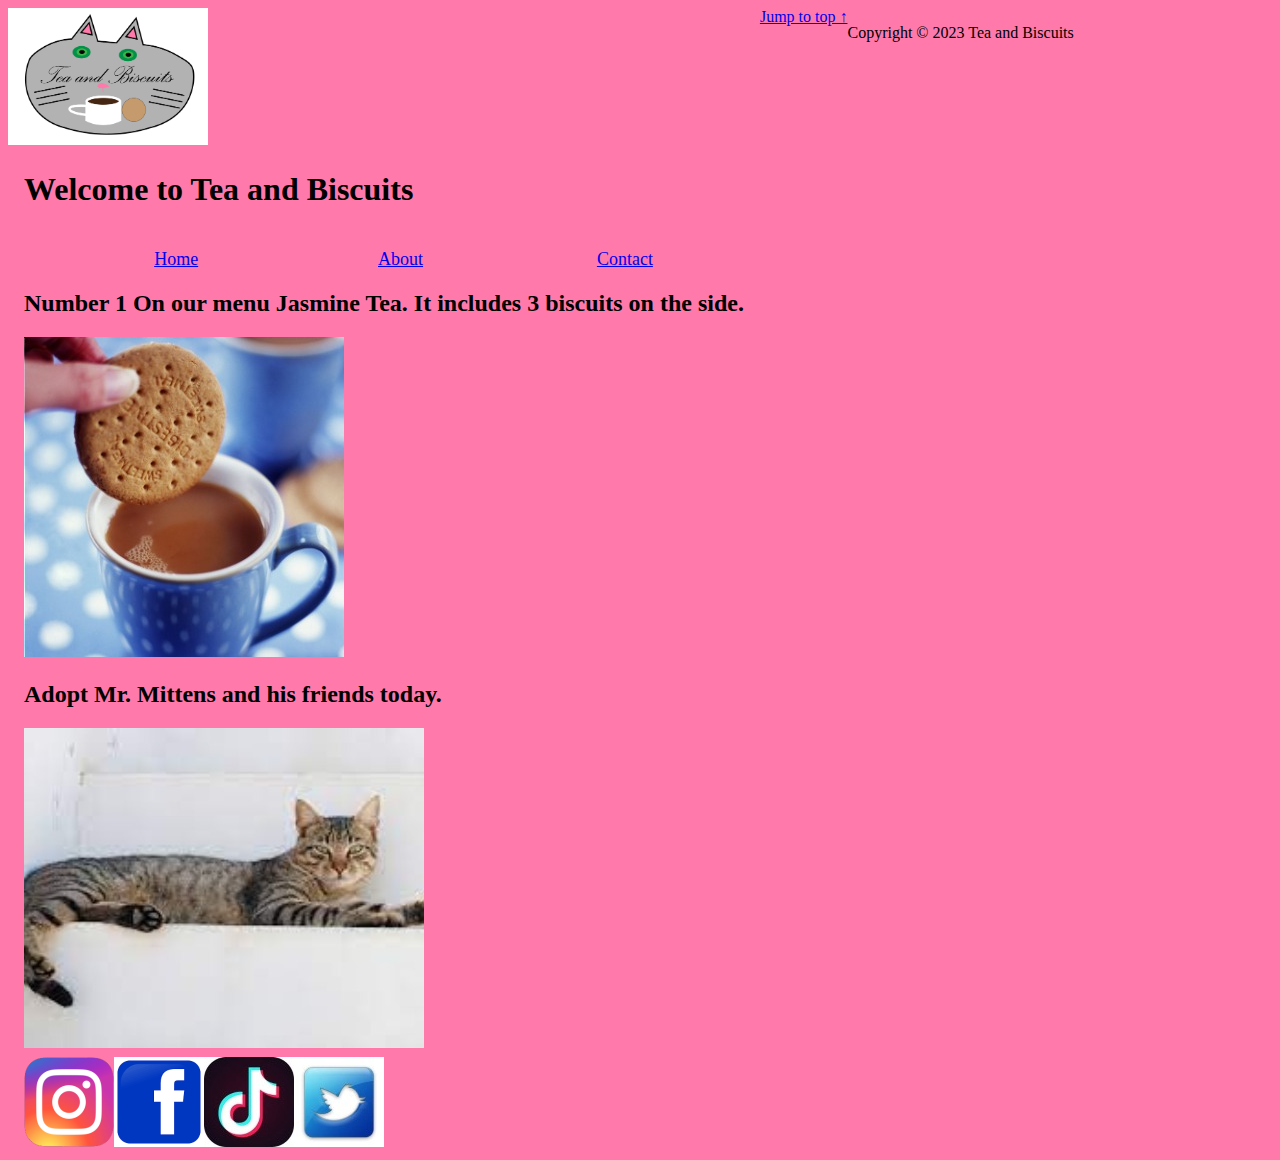
==== index.html @ ea2f4079 "adds skip links and footers to all html pages." ====
<!DOCTYPE html>
<html lang="en">
<head>
    <meta charset="UTF-8">
    <meta name="viewport" content="width=device-width, initial-scale=1.0">
    <title>Desrochers-Midterm</title>
    <link rel="stylesheet" href="css/main.css">
</head>
<body>
 <header>
      <!--displays logo on screen-->
      <div class="logo">
      <img src="images/tea-biscuits-logo.png" alt="tea and biscuits logo" width="200" id="tea-biscuits-logo">
      </div>

   <div class="wrapper">
   <!--displays intro title of the website on the screen-->
   <div class="titleOfWebsite">
    <h1>Welcome to Tea and Biscuits</h1>
   </div>
   <!---->
   <nav role="navigation">
      <ul>
          <li class="home"><a class="link--underline" href= "index.html">Home</a></li>
         <li><a class="link--underline" href= "about.html">About</a></li>
         <li><a class="link--underline" href= "contact.html">Contact</a></li>
      </ul>
    </nav>
   <section >
      <h2>Number 1 On our menu Jasmine Tea. It includes 3 biscuits on the side.</h2>
       <img src="images/cup_and_biscuit-320_x_320.jpeg" alt="cup and biscuit"
       id="cup_and_biscuit">
   </section>
   <article role="article">
      <h2>Adopt Mr. Mittens and his friends today.</h2>
      <img src="images/cat_mr.mittens-400_x_320.jpeg" alt="mr mittens cat" id="mr. mittens">
   </article>
   <section class="socialMedia">
      <img src="images/instagram_logo-90_x_90.png" alt="instagram logo" id="instagram logo">
      <img src="images/facebook_logo-90_x_90.png" alt="facebook logo" id="facebook logo">
      <img src="images/tik_tok_logo-90_x_90.jpg" alt="tik tok logo" id="tik tok logo">
      <img src="images/twitter_logo-90_x_90.jpg" alt="twitter logo" id="twitter logo">
   </section>
   
</header>
<a href="#goUp">Jump to top &uarr;</a>
<footer role="contentinfo">
   <p>Copyright &copy; 2023 Tea and Biscuits</p>
</footer>
</body>
</html>
---- css/main.css ----
.wrapper {
    margin: 1rem;
}
/*displays background color and uses display of flex*/
body {
    background-color: #FF7AAA;
    display: flex;
}

/*makes the title of the website rotate 3 times when hovered over*/
.titleOfWebsite:hover {
    transform: rotateY(1turn);
    transition: transform 2.5s;  
}

/*gets accessibility font families and scales the title when clicked on*/
.titleOfWebsite:active {
    font-family: Arial, Helvetica, sans-serif ;
    transform: scale(.5, .5);
}

nav ul li  {
    display: flex;
    flex-direction: row;
	width: 33%;
    float: left;
    list-style-type: none;
    padding: 20px 0;
    font-size: 18px;
    justify-content: center;
}

nav ul li:hover {
	color: forestgreen;
}

.socialMedia img {
    display: flex;
    flex-direction: row;
    float: left;
    justify-content: center;
    padding: 5px 0;
}
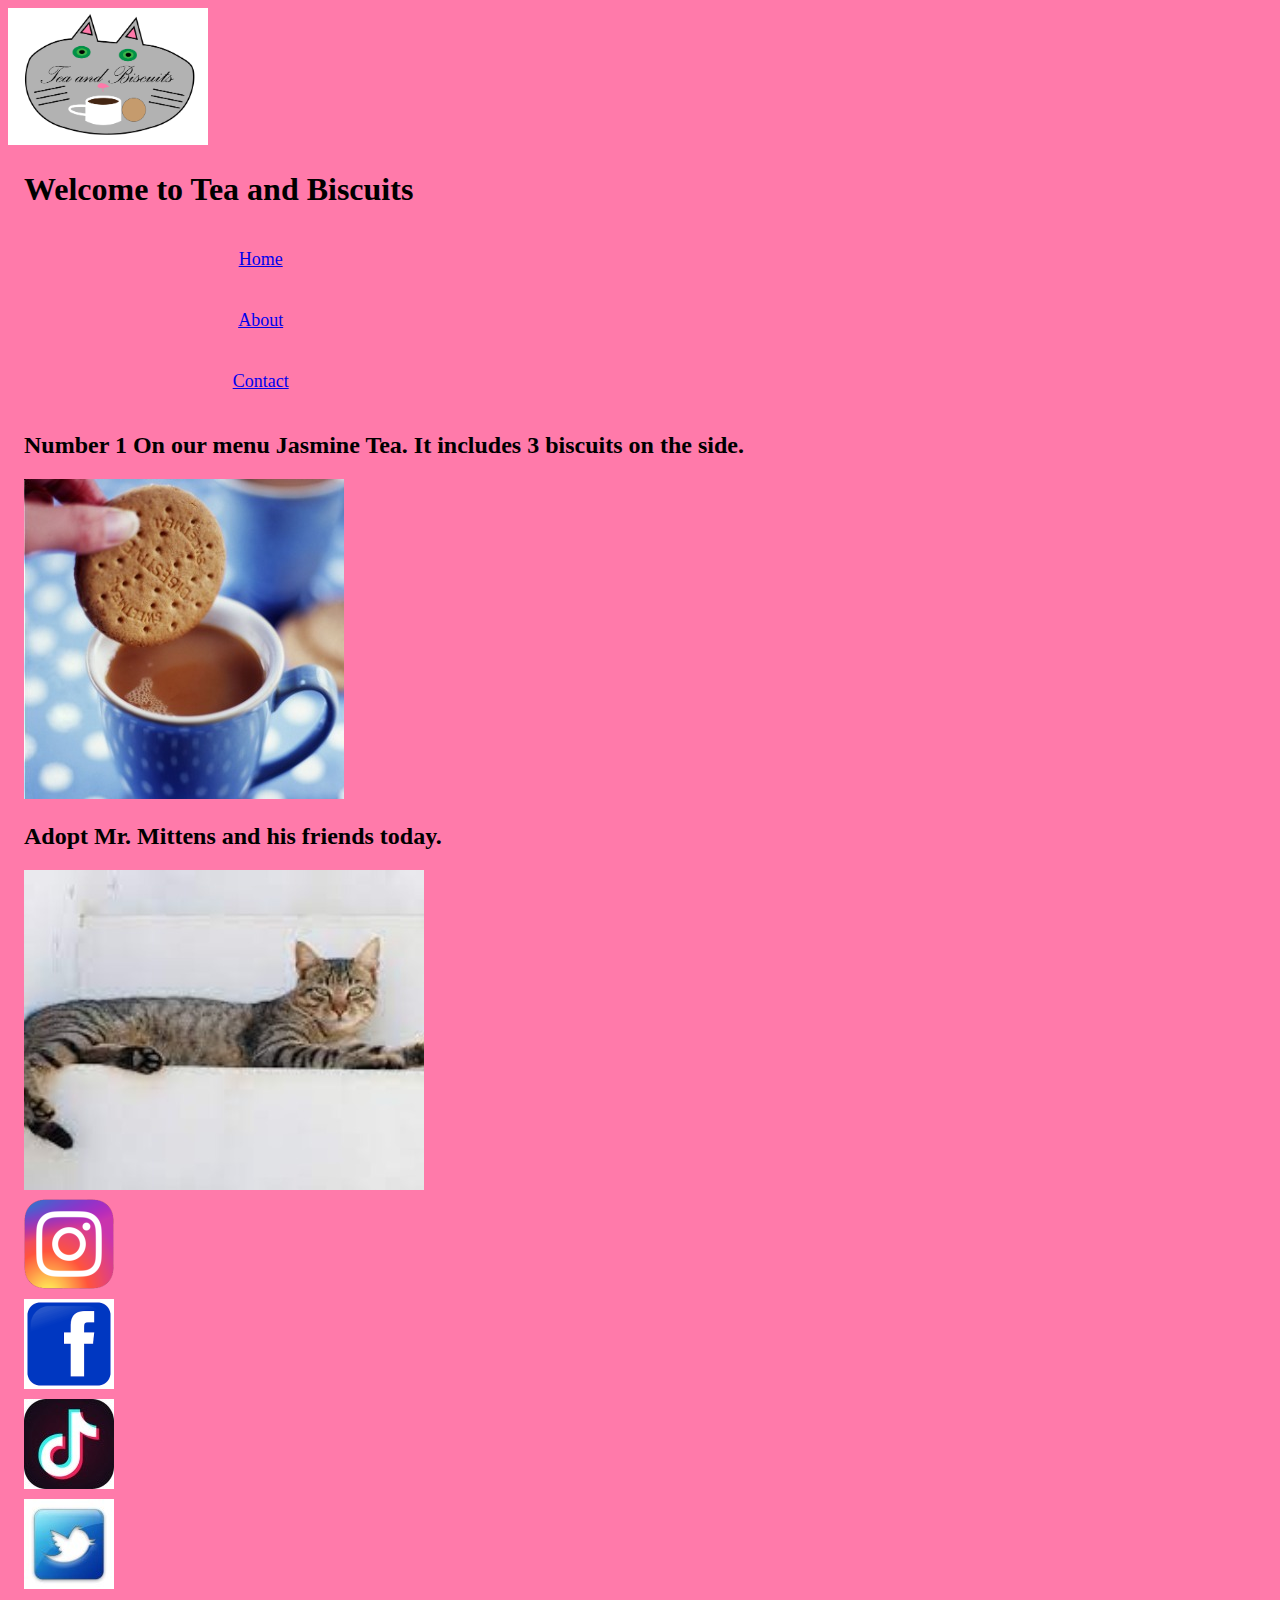
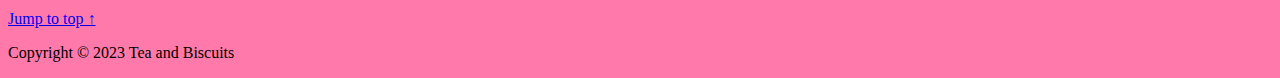
==== commit 1a0145fb: "adds id goup to about.html and index.html" ====
--- a/index.html
+++ b/index.html
@@ -6,7 +6,7 @@
     <title>Desrochers-Midterm</title>
     <link rel="stylesheet" href="css/main.css">
 </head>
-<body>
+<body id="goup">
  <header>
       <!--displays logo on screen-->
       <div class="logo">
@@ -26,7 +26,7 @@
          <li><a class="link--underline" href= "contact.html">Contact</a></li>
       </ul>
     </nav>
-   <section >
+   <section>
       <h2>Number 1 On our menu Jasmine Tea. It includes 3 biscuits on the side.</h2>
        <img src="images/cup_and_biscuit-320_x_320.jpeg" alt="cup and biscuit"
        id="cup_and_biscuit">
@@ -41,9 +41,8 @@
       <img src="images/tik_tok_logo-90_x_90.jpg" alt="tik tok logo" id="tik tok logo">
       <img src="images/twitter_logo-90_x_90.jpg" alt="twitter logo" id="twitter logo">
    </section>
-   
-</header>
-<a href="#goUp">Jump to top &uarr;</a>
+ </header>
+<a href="#goup">Jump to top &uarr;</a>
 <footer role="contentinfo">
    <p>Copyright &copy; 2023 Tea and Biscuits</p>
 </footer>
--- a/css/main.css
+++ b/css/main.css
@@ -4,7 +4,7 @@
 /*displays background color and uses display of flex*/
 body {
     background-color: #FF7AAA;
-    display: flex;
+    /* display: flex; */
 }
 
 /*makes the title of the website rotate 3 times when hovered over*/
@@ -23,7 +23,7 @@
     display: flex;
     flex-direction: row;
 	width: 33%;
-    float: left;
+    
     list-style-type: none;
     padding: 20px 0;
     font-size: 18px;
@@ -37,8 +37,8 @@
 .socialMedia img {
     display: flex;
     flex-direction: row;
-    float: left;
+    
     justify-content: center;
     padding: 5px 0;
-}
 
+}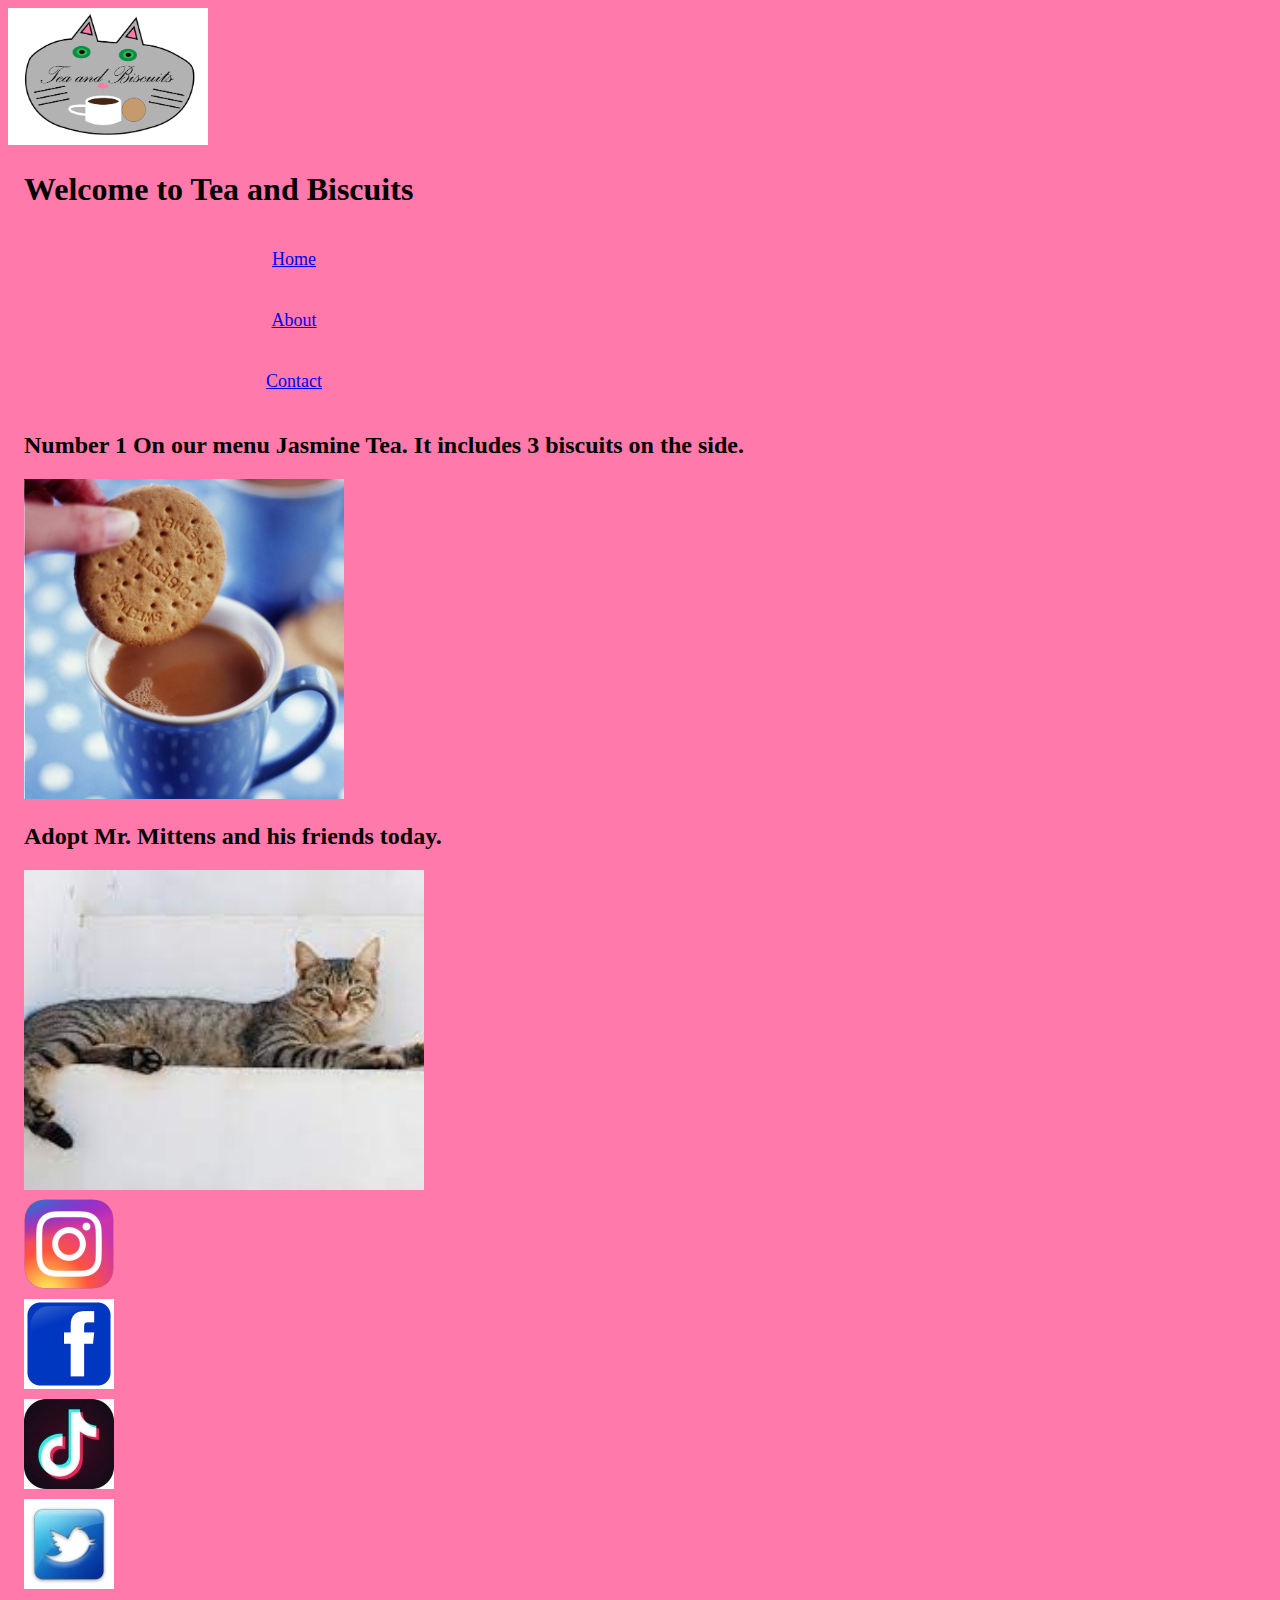
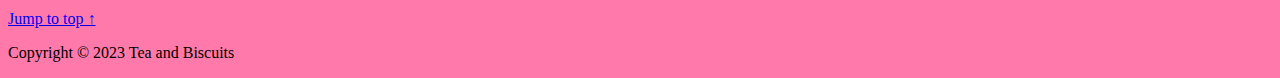
==== commit 411606e3: "adds aria roles and schema to all .htmls" ====
--- a/index.html
+++ b/index.html
@@ -16,14 +16,16 @@
    <div class="wrapper">
    <!--displays intro title of the website on the screen-->
    <div class="titleOfWebsite">
-    <h1>Welcome to Tea and Biscuits</h1>
+    <h1 role="header">Welcome to Tea and Biscuits</h1>
    </div>
    <!---->
    <nav role="navigation">
-      <ul>
+      <ul itemscope itemtype="https://schema.org/Thing">
+      <ul itemscope itemtype="https://schema.org/Person">
           <li class="home"><a class="link--underline" href= "index.html">Home</a></li>
-         <li><a class="link--underline" href= "about.html">About</a></li>
-         <li><a class="link--underline" href= "contact.html">Contact</a></li>
+         <li itemprop="about"><a class="link--underline" href= "about.html">About</a></li>
+         <li itemprop="contactPoint"><a class="link--underline" href= "contact.html">Contact</a></li>
+      </ul>
       </ul>
     </nav>
    <section>
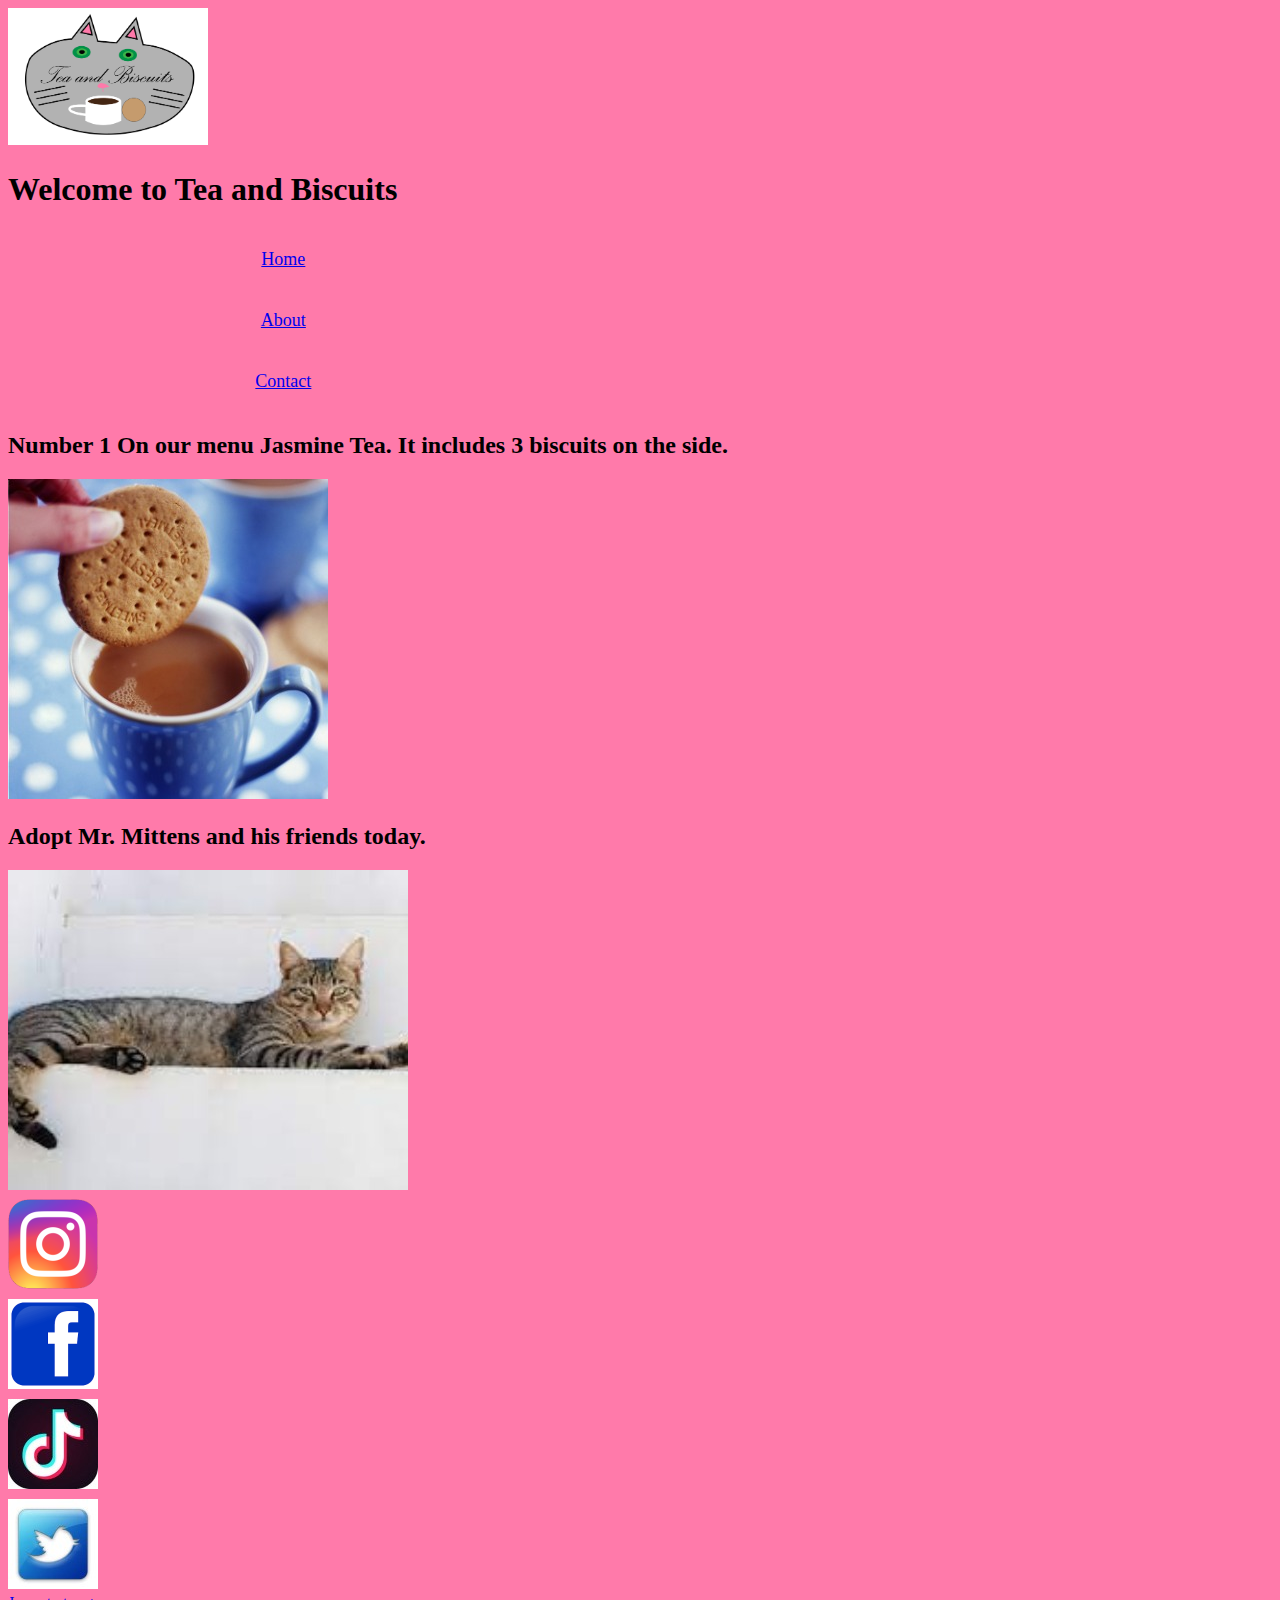
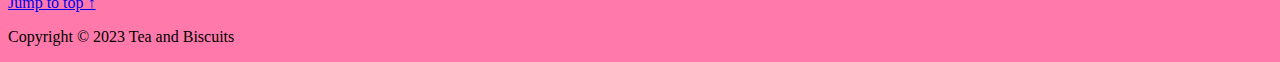
==== commit b525f1e5: "fixes a couple of errors from validation." ====
--- a/index.html
+++ b/index.html
@@ -8,17 +8,18 @@
 </head>
 <body id="goup">
  <header>
-      <!--displays logo on screen-->
+   <!--displays logo on screen-->
       <div class="logo">
       <img src="images/tea-biscuits-logo.png" alt="tea and biscuits logo" width="200" id="tea-biscuits-logo">
       </div>
 
    <div class="wrapper">
+   </div>
    <!--displays intro title of the website on the screen-->
    <div class="titleOfWebsite">
     <h1 role="header">Welcome to Tea and Biscuits</h1>
    </div>
-   <!---->
+   <!--displays navigation points for user to click on to change between pages-->
    <nav role="navigation">
       <ul itemscope itemtype="https://schema.org/Thing">
       <ul itemscope itemtype="https://schema.org/Person">
@@ -29,21 +30,26 @@
       </ul>
     </nav>
    <section>
+   <!--tells people about the best menu item-->
       <h2>Number 1 On our menu Jasmine Tea. It includes 3 biscuits on the side.</h2>
        <img src="images/cup_and_biscuit-320_x_320.jpeg" alt="cup and biscuit"
        id="cup_and_biscuit">
    </section>
+   <!--tells people to adopt Mr. Mittens and his friends-->
    <article role="article">
       <h2>Adopt Mr. Mittens and his friends today.</h2>
+   <!--displays image of mr. mittens the cat-->
       <img src="images/cat_mr.mittens-400_x_320.jpeg" alt="mr mittens cat" id="mr. mittens">
    </article>
+   <!--displays four social media logos-->
    <section class="socialMedia">
-      <img src="images/instagram_logo-90_x_90.png" alt="instagram logo" id="instagram logo">
-      <img src="images/facebook_logo-90_x_90.png" alt="facebook logo" id="facebook logo">
-      <img src="images/tik_tok_logo-90_x_90.jpg" alt="tik tok logo" id="tik tok logo">
-      <img src="images/twitter_logo-90_x_90.jpg" alt="twitter logo" id="twitter logo">
+      <img src="images/instagram_logo-90_x_90.png" alt="instagram logo" id="instagramLogo">
+      <img src="images/facebook_logo-90_x_90.png" alt="facebook logo" id="facebookLogo">
+      <img src="images/tik_tok_logo-90_x_90.jpg" alt="tik tok logo" id="tikTokLogo">
+      <img src="images/twitter_logo-90_x_90.jpg" alt="twitter logo" id="twitterLogo">
    </section>
  </header>
+   <!--gives the user a prompt to quickly go back to the top of the page-->
 <a href="#goup">Jump to top &uarr;</a>
 <footer role="contentinfo">
    <p>Copyright &copy; 2023 Tea and Biscuits</p>
--- a/css/main.css
+++ b/css/main.css
@@ -1,10 +1,11 @@
+/*this keeps content away from border of the webpage*/
+
 .wrapper {
     margin: 1rem;
 }
 /*displays background color and uses display of flex*/
 body {
-    background-color: #FF7AAA;
-    /* display: flex; */
+    background-color: #FF7AAA;    
 }
 
 /*makes the title of the website rotate 3 times when hovered over*/
@@ -19,26 +20,26 @@
     transform: scale(.5, .5);
 }
 
+/*gives navigation list a display of flex and sets no bullet points before each link*/
 nav ul li  {
     display: flex;
     flex-direction: row;
-	width: 33%;
-    
+	width: 33%;    
     list-style-type: none;
     padding: 20px 0;
     font-size: 18px;
     justify-content: center;
 }
 
+/*tells computers that when the user hovers over the links to change the color to forestgreen*/
 nav ul li:hover {
 	color: forestgreen;
 }
 
+/*puts social media logos in a line*/
 .socialMedia img {
     display: flex;
-    flex-direction: row;
-    
+    flex-direction: row;    
     justify-content: center;
     padding: 5px 0;
-
 }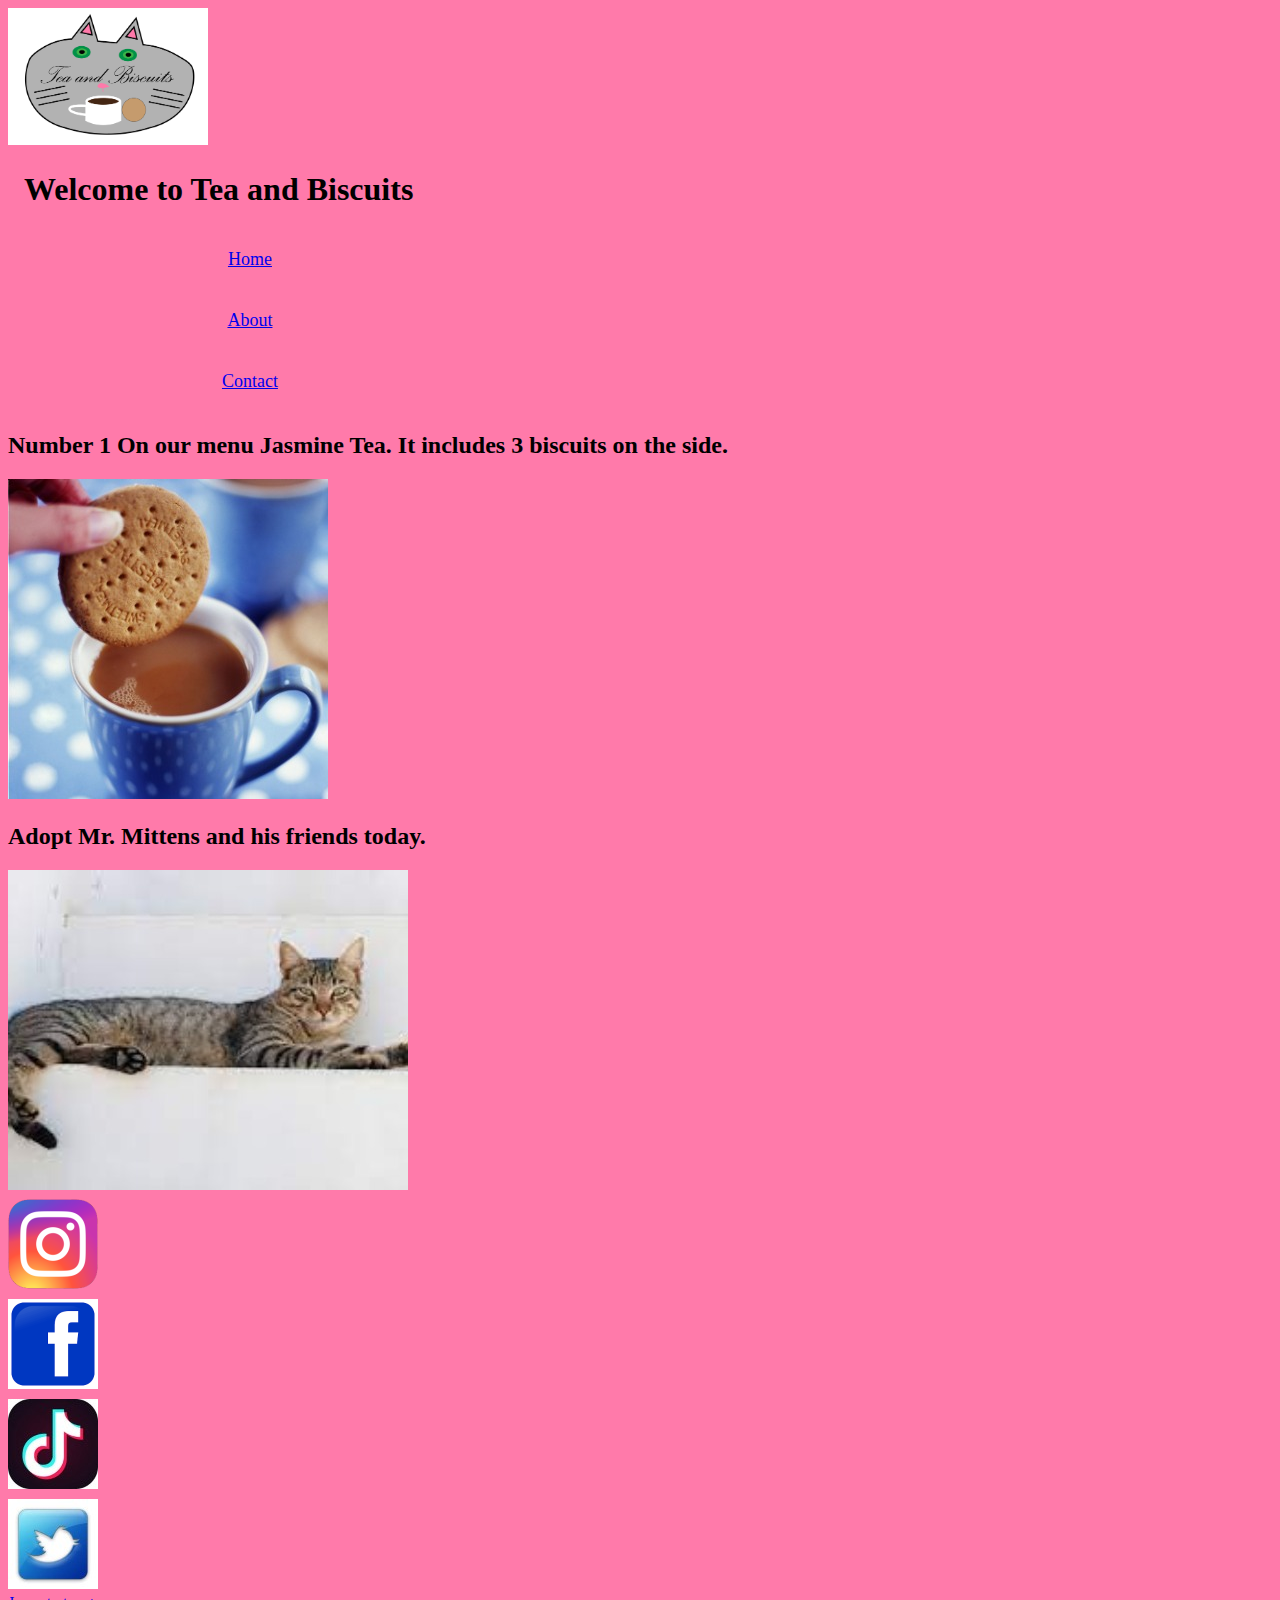
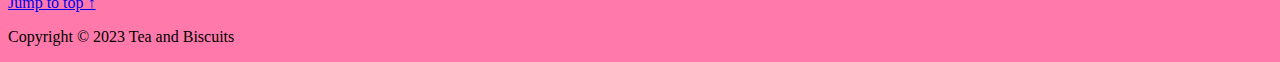
==== commit f805af93: "fixes errors for index.html." ====
--- a/index.html
+++ b/index.html
@@ -7,26 +7,27 @@
     <link rel="stylesheet" href="css/main.css">
 </head>
 <body id="goup">
- <header>
+  <header>
    <!--displays logo on screen-->
       <div class="logo">
       <img src="images/tea-biscuits-logo.png" alt="tea and biscuits logo" width="200" id="tea-biscuits-logo">
       </div>
+  </header>
 
-   <div class="wrapper">
-   </div>
+   <div class="wrapper">   
    <!--displays intro title of the website on the screen-->
    <div class="titleOfWebsite">
-    <h1 role="header">Welcome to Tea and Biscuits</h1>
+    <h1>Welcome to Tea and Biscuits</h1>
+   </div>
    </div>
    <!--displays navigation points for user to click on to change between pages-->
    <nav role="navigation">
-      <ul itemscope itemtype="https://schema.org/Thing">
+      <!-- <ul itemscope itemtype="https://schema.org/Thing"> -->
       <ul itemscope itemtype="https://schema.org/Person">
           <li class="home"><a class="link--underline" href= "index.html">Home</a></li>
          <li itemprop="about"><a class="link--underline" href= "about.html">About</a></li>
          <li itemprop="contactPoint"><a class="link--underline" href= "contact.html">Contact</a></li>
-      </ul>
+      <!-- </ul> -->
       </ul>
     </nav>
    <section>
@@ -39,7 +40,7 @@
    <article role="article">
       <h2>Adopt Mr. Mittens and his friends today.</h2>
    <!--displays image of mr. mittens the cat-->
-      <img src="images/cat_mr.mittens-400_x_320.jpeg" alt="mr mittens cat" id="mr. mittens">
+      <img src="images/cat_mr.mittens-400_x_320.jpeg" alt="mr. mittens cat" id="mr.Mittens">
    </article>
    <!--displays four social media logos-->
    <section class="socialMedia">
@@ -48,7 +49,7 @@
       <img src="images/tik_tok_logo-90_x_90.jpg" alt="tik tok logo" id="tikTokLogo">
       <img src="images/twitter_logo-90_x_90.jpg" alt="twitter logo" id="twitterLogo">
    </section>
- </header>
+ 
    <!--gives the user a prompt to quickly go back to the top of the page-->
 <a href="#goup">Jump to top &uarr;</a>
 <footer role="contentinfo">
